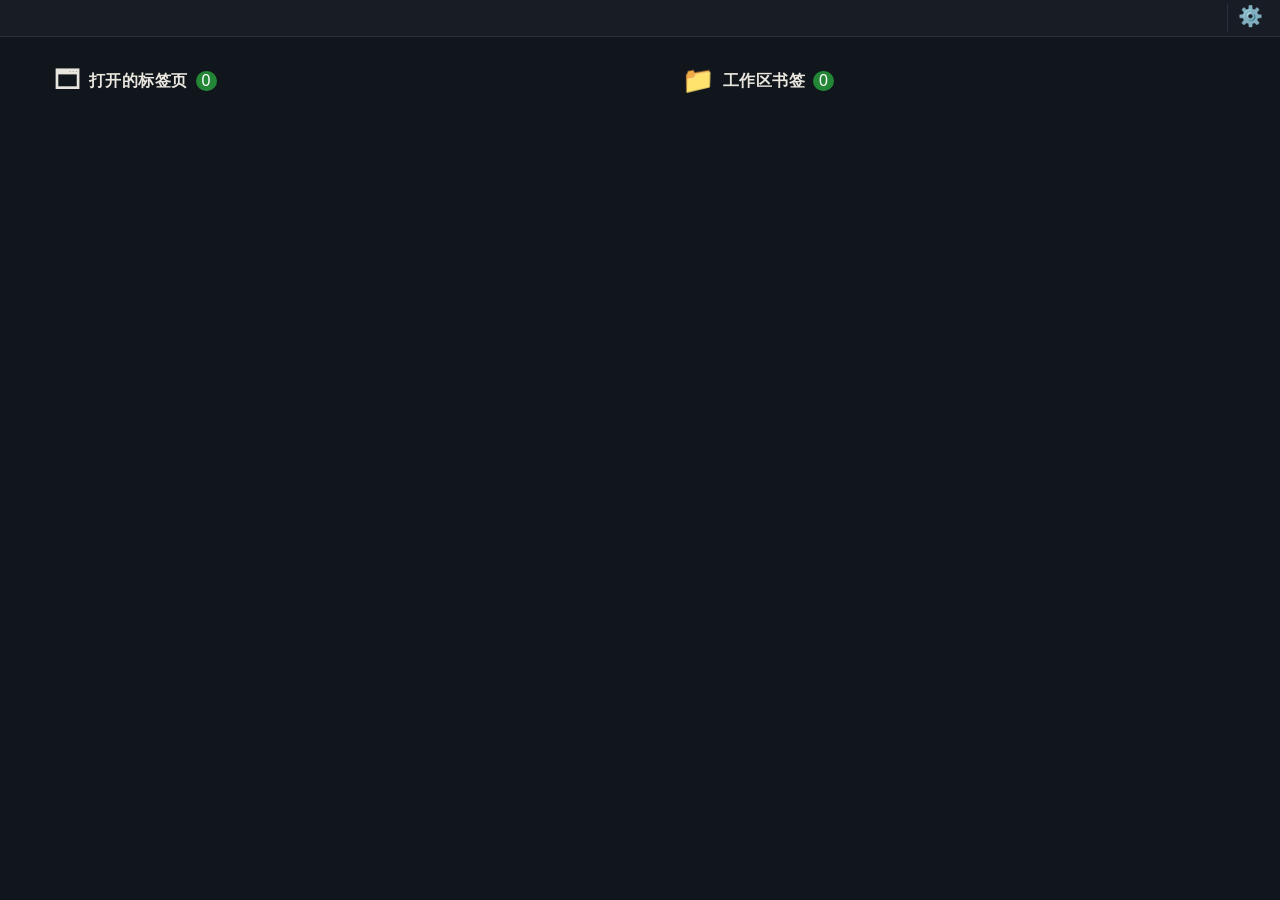
==== src/newtab/newtab.html @ a364e5c8 "first commit" ====
<!DOCTYPE html>
<html lang="zh-CN">
<head>
  <meta charset="UTF-8">
  <meta name="viewport" content="width=device-width, initial-scale=1.0">
  <title>新标签页</title>
  <link rel="stylesheet" href="newtab.css">
</head>
<body>
  <!-- 书签栏 -->
  <div id="bookmarkBar" class="bookmark-bar">
    <div class="bookmark-bar-content" id="bookmarkBarContent">
      <!-- 动态填充 -->
    </div>
    <div class="bookmark-bar-actions">
      <button id="openSettings" class="bookmark-bar-btn" title="设置">
        <span>⚙️</span>
      </button>
    </div>
  </div>

  <div class="main-container">
    <!-- 内容区域 -->
    <div class="content">
      <!-- 打开的标签页 -->
      <section class="section">
        <div class="section-header">
          <h2>
            <span class="section-icon">🗔</span>
            打开的标签页
            <span class="badge" id="windowsBadge">0</span>
          </h2>
        </div>
        <div id="windowsContainer" class="windows-container">
          <!-- 动态填充 -->
        </div>
      </section>

      <!-- 工作区书签 -->
      <section class="section">
        <div class="section-header">
          <h2>
            <span class="section-icon">📁</span>
            工作区书签
            <span class="badge" id="bookmarksBadge">0</span>
          </h2>
        </div>
        <div id="bookmarksContainer" class="bookmarks-container">
          <!-- 动态填充 -->
        </div>
      </section>
    </div>
  </div>

  <script src="newtab.js"></script>
</body>
</html>
---- src/newtab/newtab.css ----
:root {
  --bg:       #11151c;
  --surface:  #171c25;
  --surface2: #1d2330;
  --border:   #2a313c;
  --ink:      #e9e6df;
  --muted:    #868c97;
  --amber:    #e8a33d;
  --teal:     #4fb0a8;
  --red:      #e05c5c;
  --mono: "JetBrains Mono","IBM Plex Mono","SFMono-Regular",Menlo,Consolas,monospace;
  --sans: "Inter",-apple-system,"Segoe UI","PingFang SC","Microsoft YaHei",sans-serif;
  --panel-width: 320px;
}

* {
  margin: 0;
  padding: 0;
  box-sizing: border-box;
}

body {
  font-family: var(--sans);
  font-size: 14px;
  line-height: 1.5;
  color: var(--ink);
  background: var(--bg);
  min-height: 100vh;
}

/* 书签栏 */
.bookmark-bar {
  background: var(--surface);
  border-bottom: 1px solid var(--border);
  padding: 4px 16px;
  min-height: 36px;
  display: flex;
  align-items: center;
  justify-content: space-between;
}

.bookmark-bar.hidden {
  display: none;
}

.bookmark-bar-content {
  display: flex;
  flex-wrap: wrap;
  gap: 4px;
  align-items: center;
}

.bookmark-folder > .bookmark-item {
  align-items: baseline;
}

.bookmark-item {
  display: flex;
  align-items: center;
  gap: 6px;
  padding: 4px 10px;
  border-radius: 4px;
  cursor: pointer;
  font-size: 14px;
  color: var(--muted);
  text-decoration: none;
  max-width: 150px;
  word-break: break-word;
  line-height: 1.5;
}

.bookmark-item:hover {
  background: var(--surface2);
  color: var(--ink);
}

.bookmark-item .favicon {
  width: 16px;
  height: 16px;
  flex-shrink: 0;
}

.bookmark-item .title {
  white-space: nowrap;
  overflow: hidden;
  text-overflow: ellipsis;
  line-height: 1.5;
}

.bookmark-folder {
  position: relative;
  display: flex;
  align-items: center;
}

.bookmark-folder > .bookmark-item::before {
  content: '▶';
  font-size: 8px;
  margin-right: 4px;
  opacity: 0.6;
}

.bookmark-folder:hover > .bookmark-item::before {
  content: '▶';
}

.bookmark-folder .dropdown {
  display: none;
  position: absolute;
  top: 100%;
  left: 0;
  background: var(--surface);
  border: 1px solid var(--border);
  border-radius: 4px;
  box-shadow: 0 4px 12px rgba(0, 0, 0, 0.5);
  min-width: 200px;
  max-width: 300px;
  z-index: 1000;
  padding: 4px 0;
}

/* 嵌套下拉菜单 - 统一向右弹出 */
.dropdown > .bookmark-folder > .dropdown {
  top: 0;
  left: 100%;
  margin-left: 2px;
}

.bookmark-folder:hover > .dropdown {
  display: block;
}

/* dropdown 中的 bookmark-folder 占满宽度 */
.dropdown .bookmark-folder {
  width: 100%;
}

/* dropdown 中的 bookmark-item 占满宽度 */
.dropdown .bookmark-item {
  width: 100%;
  max-width: none;
}

.bookmark-folder .dropdown .bookmark-item {
  padding: 8px 12px;
  border-radius: 0;
}

.bookmark-bar-actions {
  display: flex;
  align-items: center;
  gap: 4px;
  flex-shrink: 0;
  margin-left: 8px;
  padding-left: 8px;
  border-left: 1px solid var(--border);
}

.bookmark-bar-btn {
  display: flex;
  align-items: center;
  justify-content: center;
  border: none;
  border-radius: 4px;
  background: transparent;
  cursor: pointer;
  font-size: 20px;
  color: var(--muted);
  transition: all 0.15s;
}

.bookmark-bar-btn > span {
  width: 28px;
  height: 28px;
}

.bookmark-bar-btn:hover {
  background: var(--surface2);
  color: var(--ink);
}

/* 主容器 */
.main-container {
  margin: 0 auto;
  padding: 24px;
}

/* 内容区域 */
.content {
  display: grid;
  grid-template-columns: 1fr 1fr;
  gap: 24px;
}

@media (max-width: 1200px) {
  .content {
    grid-template-columns: 1fr;
  }
}

.section {
  overflow: hidden;
}

.section-header {
  display: flex;
  align-items: center;
  gap: 12px;
  padding: 0 30px;
  background: var(--bg);
}

.section-header h2 {
  display: flex;
  align-items: center;
  gap: 8px;
  font-size: 16px;
  font-weight: 600;
  color: var(--ink);
  text-transform: uppercase;
  letter-spacing: 0.5px;
}

.section-icon {
  font-size: 26px;
}

.badge {
  display: inline-flex;
  align-items: center;
  justify-content: center;
  min-width: 20px;
  height: 20px;
  padding: 0 6px;
  background: #238636;
  border-radius: 10px;
  font-weight: 500;
  color: #fff;
}

/* 窗口卡片 */
.windows-container,
.bookmarks-container {
  display: flex;
  flex-direction: column;
  gap: 16px;
  padding: 16px;
}

.window-card,
.bookmark-folder-card {
  background: var(--bg);
  border-radius: 8px;
  border: 1px solid var(--border);
  overflow: hidden;
}

.bookmark-folder-card {
  cursor: pointer;
  transition: border-color 0.15s;
}

.bookmark-folder-card:hover {
  border-color: var(--amber);
}

.window-header,
.folder-header {
  display: flex;
  justify-content: space-between;
  align-items: center;
  padding: 12px 16px;
  background: var(--surface);
  border-bottom: 1px var(--border);
  border-bottom-style: dotted;
  gap: 12px;
}

.window-title,
.folder-title {
  display: flex;
  align-items: center;
  gap: 8px;
  font-size: 20px;
  font-weight: 500;
  color: var(--ink);
  min-width: 0;
  flex: 1;
}

.window-title span,
.folder-title span {
  overflow: hidden;
  text-overflow: ellipsis;
  white-space: nowrap;
  margin: 2px;
}

.window-badge {
  font-size: 14px;
  padding: 4px 8px;
  background: #238636;
  color: #fff;
  border-radius: 4px;
  font-weight: 500;
}

.tab-count {
  font-size: 16px;
  color: var(--muted);
  flex-shrink: 0;
}

.tab-list,
.bookmark-list {
  display: flex;
  flex-direction: column;
}

.tab-item,
.bookmark-item-card {
  display: flex;
  align-items: center;
  gap: 12px;
  padding: 10px 16px;
  cursor: pointer;
  transition: color 0.1s;
  border-bottom: 1px var(--border);
  border-bottom-style: dashed;
  min-width: 0;
}

.tab-item:last-child,
.bookmark-item-card:last-child {
  border-bottom: none;
}

.tab-item:hover,
.bookmark-item-card:hover {
  color: var(--amber);
}

.tab-item.active {
  background: rgba(36 48 118 / 0.6);
}

.tab-item.active .tab-title {
  color: var(--amber);
}

.tab-favicon,
.bookmark-favicon {
  width: 16px;
  height: 16px;
  flex-shrink: 0;
  border-radius: 2px;
}

.tab-title,
.bookmark-title {
  flex: 1;
  color: var(--ink);
  font-size: 16px;
  overflow: hidden;
  text-overflow: ellipsis;
  white-space: nowrap;
  min-width: 0;
}

.tab-item:hover .tab-title,
.bookmark-item-card:hover .bookmark-title {
  color: var(--amber);
}

/* 标题自动换行模式 */
body.wrap-titles .tab-title,
body.wrap-titles .bookmark-title {
  white-space: normal;
  word-break: break-word;
  line-height: 1.4;
}

.tab-domain,
.bookmark-domain {
  font-size: 16px;
  color: var(--muted);
  flex-shrink: 0;
  overflow: hidden;
  text-overflow: ellipsis;
  white-space: nowrap;
  font-family: var(--mono);
}

.tab-item:hover .tab-domain,
.bookmark-item-card:hover .bookmark-domain {
  color: var(--ink);
}

/* 书签文件夹卡片 */
.folder-header {
  margin-bottom: 0;
  position: relative;
}

.open-all-hint {
  color: var(--amber);
  font-weight: 500;
  padding: 2px 8px;
  background: rgba(232, 163, 61, 0.15);
  border-radius: 4px;
  opacity: 0;
  transform: translateX(-8px);
  transition: all 0.2s ease;
  pointer-events: none;
}

.folder-header:hover .open-all-hint {
  opacity: 1;
  transform: translateX(0);
}

/* 空状态 */
.empty-state {
  text-align: center;
  padding: 40px 20px;
  color: var(--muted);
}

.empty-state-icon {
  font-size: 48px;
  margin-bottom: 12px;
  opacity: 0.5;
}

.empty-state-text {
  font-size: 24px;
}

/* 滚动条 */
::-webkit-scrollbar {
  width: 8px;
  height: 8px;
}

::-webkit-scrollbar-track {
  background: var(--bg);
}

::-webkit-scrollbar-thumb {
  background: var(--border);
  border-radius: 4px;
}

::-webkit-scrollbar-thumb:hover {
  background: var(--surface2);
}
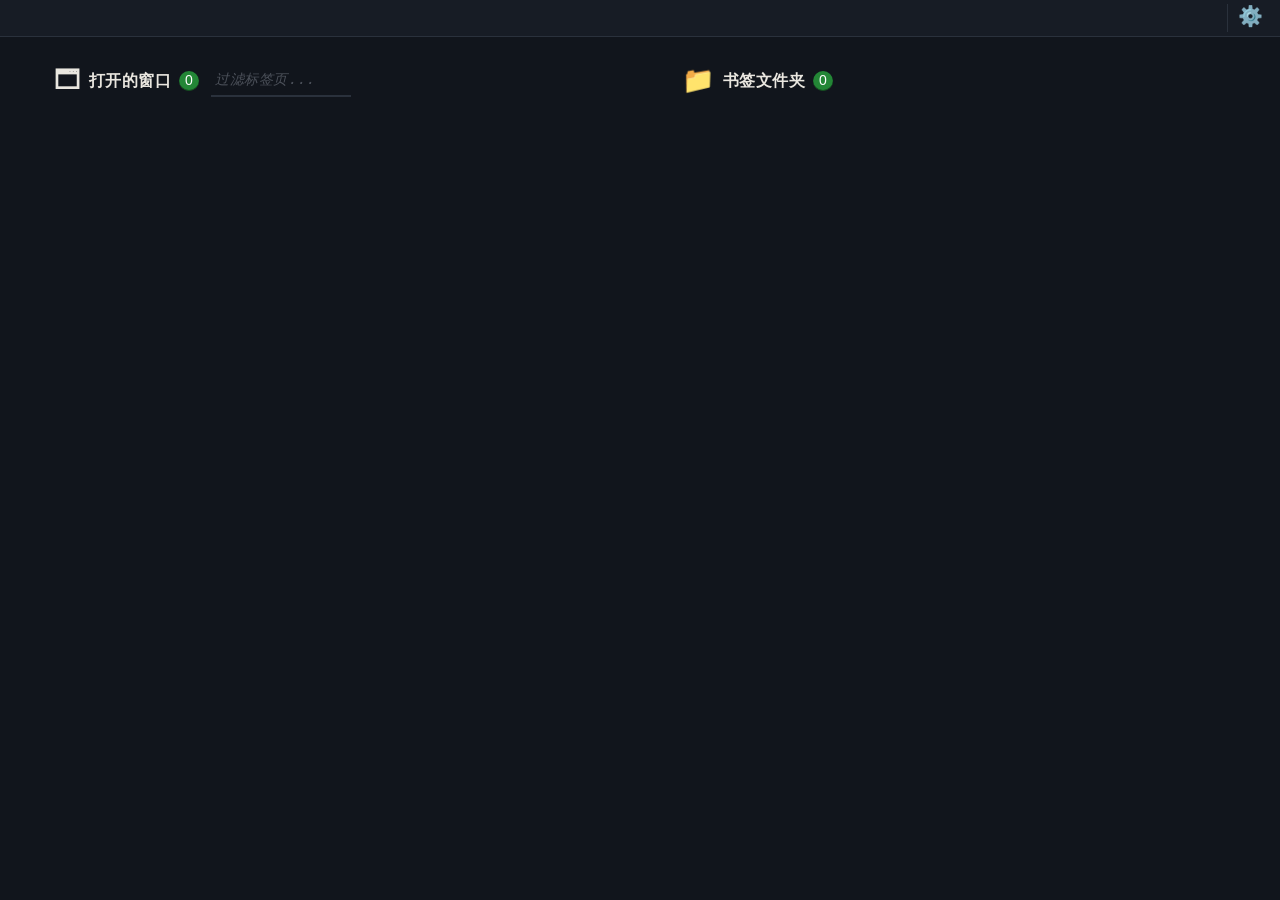
==== commit 7c01b65c: "新增过滤输入框" ====
--- a/src/newtab/newtab.html
+++ b/src/newtab/newtab.html
@@ -27,9 +27,10 @@
         <div class="section-header">
           <h2>
             <span class="section-icon">🗔</span>
-            打开的标签页
+            打开的窗口
             <span class="badge" id="windowsBadge">0</span>
           </h2>
+          <input type="text" id="filterInput" class="filter-input" placeholder="过滤标签页...">
         </div>
         <div id="windowsContainer" class="windows-container">
           <!-- 动态填充 -->
@@ -41,7 +42,7 @@
         <div class="section-header">
           <h2>
             <span class="section-icon">📁</span>
-            工作区书签
+            书签文件夹
             <span class="badge" id="bookmarksBadge">0</span>
           </h2>
         </div>
--- a/src/newtab/newtab.css
+++ b/src/newtab/newtab.css
@@ -28,6 +28,11 @@
   min-height: 100vh;
 }
 
+.active-a{
+  position: relative;
+  top: 1px;
+}
+
 /* 书签栏 */
 .bookmark-bar {
   background: var(--surface);
@@ -74,6 +79,11 @@
   color: var(--ink);
 }
 
+a.bookmark-item:active {
+    position: relative;
+    top: 1px;
+}
+
 .bookmark-item .favicon {
   width: 16px;
   height: 16px;
@@ -96,7 +106,9 @@
 .bookmark-folder > .bookmark-item::before {
   content: '▶';
   font-size: 8px;
-  margin-right: 4px;
+  position: relative;
+  left: 2px;
+  bottom: 2px;
   opacity: 0.6;
 }
 
@@ -210,6 +222,49 @@
   background: var(--bg);
 }
 
+.filter-input {
+  background: transparent;
+  border: none;
+  border-radius: 0;
+  padding: 6px 4px 10px;
+  font-size: 14px;
+  color: var(--muted);
+  width: 140px;
+  transition: all 0.3s ease;
+  font-family: var(--mono);
+  letter-spacing: 0.5px;
+  background-image: linear-gradient(to right, var(--border), var(--border));
+  background-size: 100% 2px;
+  background-position: left bottom;
+  background-repeat: no-repeat;
+}
+
+.filter-input::placeholder {
+  color: var(--muted);
+  opacity: 0.5;
+  font-style: italic;
+}
+
+.filter-input:not(:placeholder-shown) {
+  color: var(--amber);
+  background-image: linear-gradient(to right, #00f5d4, #00f5d4);
+  box-shadow: 0px 5px 2px -2px rgba(0, 245, 212, 0.3);
+  text-shadow: 0 0 2px rgba(232, 163, 61, 0.8), 0 0 6px rgba(232, 163, 61, 0.5), 0 0 10px rgba(232, 163, 61, 0.3);
+}
+
+.filter-input:focus {
+  outline: none;
+  width: 220px;
+  color: var(--amber);
+  background-image: linear-gradient(to right, #00f5d4, #00f5d4);
+  box-shadow: 0px 5px 2px -2px rgba(0, 245, 212, 0.3);
+}
+
+.filter-input:not(:placeholder-shown):focus {
+  width: 220px;
+}
+
+
 .section-header h2 {
   display: flex;
   align-items: center;
@@ -227,15 +282,17 @@
 
 .badge {
   display: inline-flex;
-  align-items: center;
+  align-items: flex-end;
   justify-content: center;
   min-width: 20px;
   height: 20px;
   padding: 0 6px;
   background: #238636;
   border-radius: 10px;
+  font-size: 14px;
   font-weight: 500;
   color: #fff;
+  box-shadow: inset 0 -.07em #0000006b;
 }
 
 /* 窗口卡片 */
@@ -274,6 +331,7 @@
   border-bottom: 1px var(--border);
   border-bottom-style: dotted;
   gap: 12px;
+  height: 50px;
 }
 
 .window-title,
@@ -286,6 +344,36 @@
   color: var(--ink);
   min-width: 0;
   flex: 1;
+}
+
+/* 窗口控制按钮 */
+.window-controls {
+  display: flex;
+  align-items: center;
+  gap: 6px;
+  margin-right: 4px;
+}
+
+.window-control-btn {
+  width: 12px;
+  height: 12px;
+  border-radius: 50%;
+  flex-shrink: 0;
+}
+
+.window-control-btn.close {
+  background: #ff5f57;
+  border: 1px solid rgba(0, 0, 0, 0.1);
+}
+
+.window-control-btn.minimize {
+  background: #febc2e;
+  border: 1px solid rgba(0, 0, 0, 0.1);
+}
+
+.window-control-btn.maximize {
+  background: #28c840;
+  border: 1px solid rgba(0, 0, 0, 0.1);
 }
 
 .window-title span,
@@ -298,11 +386,12 @@
 
 .window-badge {
   font-size: 14px;
-  padding: 4px 8px;
+  padding: 3px 6px 5px 6px;
   background: #238636;
   color: #fff;
   border-radius: 4px;
   font-weight: 500;
+  box-shadow: inset 0 -.06em #0000006b;
 }
 
 .tab-count {
@@ -346,6 +435,12 @@
 
 .tab-item.active .tab-title {
   color: var(--amber);
+}
+
+.bookmark-item-card:active * ,
+.tab-item:active * {
+  position: relative;
+  top: 1px;
 }
 
 .tab-favicon,
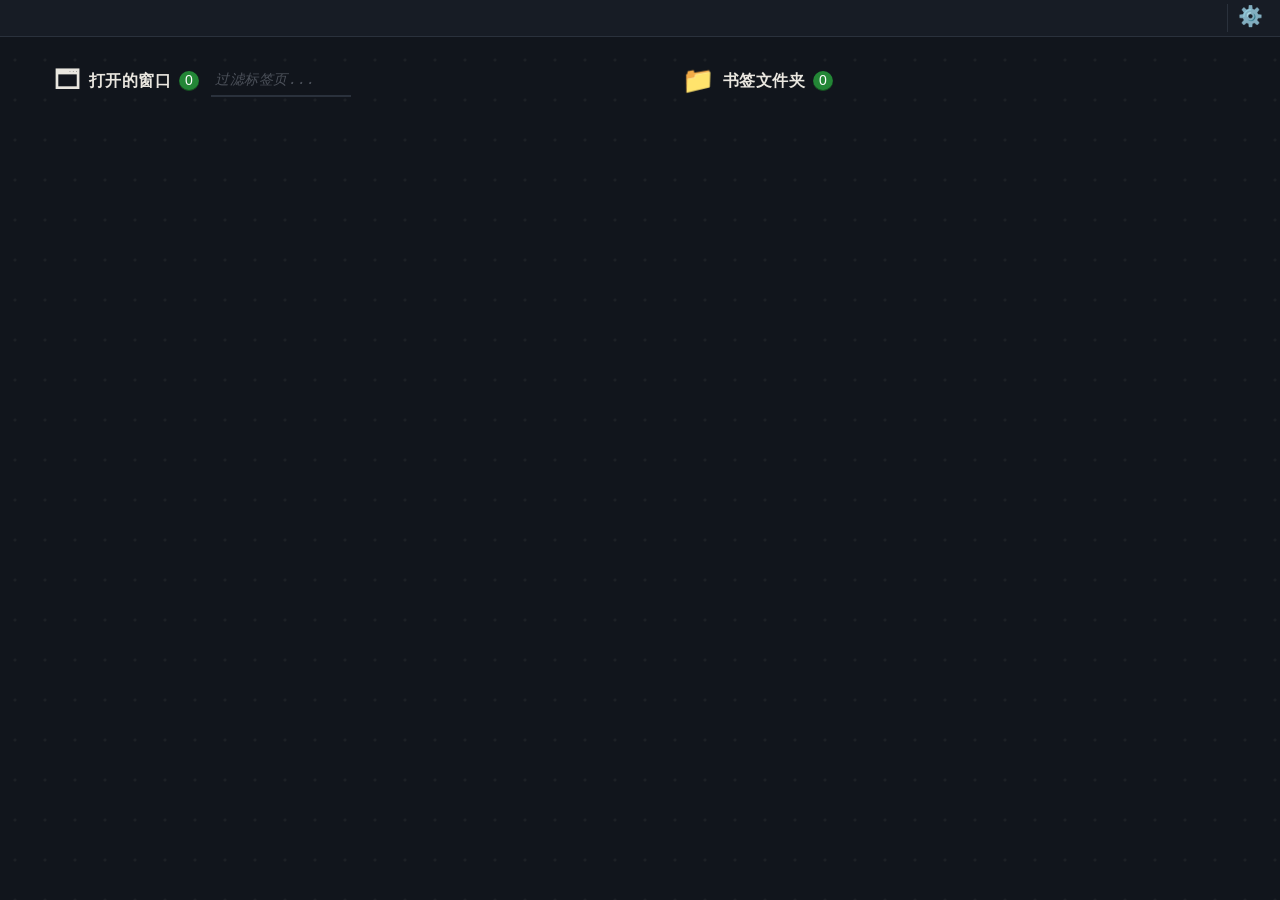
==== commit 78df023e: "新增闭幕动画效果及设置选项" ====
--- a/src/newtab/newtab.html
+++ b/src/newtab/newtab.html
@@ -52,7 +52,7 @@
       </section>
     </div>
   </div>
-
+    
   <script src="newtab.js"></script>
 </body>
 </html>
--- a/src/newtab/newtab.css
+++ b/src/newtab/newtab.css
@@ -1,7 +1,7 @@
 :root {
   --bg:       #11151c;
   --surface:  #171c25;
-  --surface2: #1d2330;
+  --surface2: #1c2331;
   --border:   #2a313c;
   --ink:      #e9e6df;
   --muted:    #868c97;
@@ -26,6 +26,7 @@
   color: var(--ink);
   background: var(--bg);
   min-height: 100vh;
+  background: radial-gradient(circle, rgb(131 128 122 / 10%) 1px, transparent 2px) 0px 0px / 30px 40px, var(--bg);
 }
 
 .active-a{
@@ -67,7 +68,7 @@
   border-radius: 4px;
   cursor: pointer;
   font-size: 14px;
-  color: var(--muted);
+  color: var(--ink);
   text-decoration: none;
   max-width: 150px;
   word-break: break-word;
@@ -76,7 +77,9 @@
 
 .bookmark-item:hover {
   background: var(--surface2);
-  color: var(--ink);
+}
+.bookmark-item>.title:hover{
+  color: var(--amber);
 }
 
 a.bookmark-item:active {
@@ -219,7 +222,7 @@
   align-items: center;
   gap: 12px;
   padding: 0 30px;
-  background: var(--bg);
+  background: transparent;
 }
 
 .filter-input {
@@ -425,8 +428,18 @@
 }
 
 .tab-item:hover,
-.bookmark-item-card:hover {
-  color: var(--amber);
+.bookmark-item-card:hover,
+.folder-header:hover ~ .bookmark-list .bookmark-item-card {
+  color: var(--amber);
+  background: radial-gradient(circle, rgb(226 154 57 / 30%) 0.5px, transparent 1px) 1px 1px / 2px 2px, rgb(0 0 0 / 0%);
+}
+
+.folder-header:hover ~ .bookmark-list .bookmark-item-card .bookmark-title{
+  color: var(--amber);
+}
+
+.folder-header:hover ~ .bookmark-list .bookmark-item-card .bookmark-domain{
+  color: var(--ink);
 }
 
 .tab-item.active {
@@ -549,3 +562,11 @@
 ::-webkit-scrollbar-thumb:hover {
   background: var(--surface2);
 }
+
+/* 闭幕动画 */
+
+@property --mask-r {
+  syntax: '<length>';
+  inherits: false;
+  initial-value: 0px;
+}
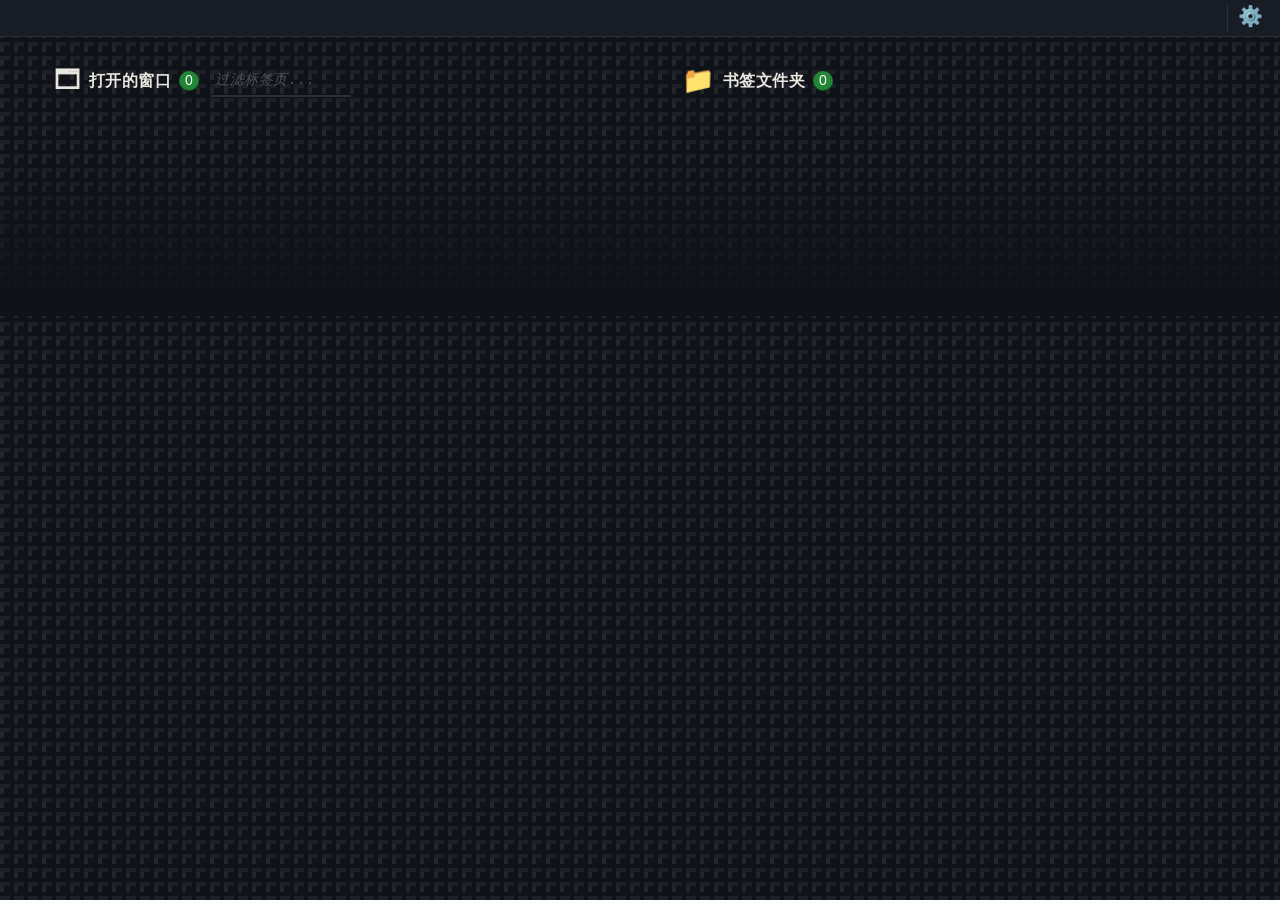
==== commit faf2837d: "添加页脚" ====
--- a/src/newtab/newtab.html
+++ b/src/newtab/newtab.html
@@ -52,7 +52,8 @@
       </section>
     </div>
   </div>
-    
-  <script src="newtab.js"></script>
+  
+  <footer class="site-footer" aria-hidden="true"></footer>
+  <script type="module" src="newtab.js"></script>
 </body>
 </html>
--- a/src/newtab/newtab.css
+++ b/src/newtab/newtab.css
@@ -1,5 +1,6 @@
 :root {
   --bg:       #11151c;
+  --bg1:      #0f1319;
   --surface:  #171c25;
   --surface2: #1c2331;
   --border:   #2a313c;
@@ -26,7 +27,10 @@
   color: var(--ink);
   background: var(--bg);
   min-height: 100vh;
-  background: radial-gradient(circle, rgb(131 128 122 / 10%) 1px, transparent 2px) 0px 0px / 30px 40px, var(--bg);
+  /* background: radial-gradient(circle, rgb(131 128 122 / 10%) 1px, transparent 2px) 0px 0px / 30px 40px, var(--bg); */
+  background: linear-gradient(0deg,  var(--bg1) 25%, transparent 26%), linear-gradient(270deg, var(--bg1) 25%, transparent 26%), linear-gradient(180deg, #1d2026 25%, transparent 26%), linear-gradient(90deg, #232526 25%, transparent 26%);
+  background-size: 1em 1em;
+  background-color: var(--bg1);
 }
 
 .active-a{
@@ -570,3 +574,26 @@
   inherits: false;
   initial-value: 0px;
 }
+
+/* 闭幕 loading 图标 */
+#stage {
+  background: #090909;
+  background-image: url(loading.svg);
+  background-repeat: no-repeat;
+  background-size: 9%;
+  background-position: bottom 50px right 100px;
+}
+
+/* 页脚 */
+.site-footer {
+    position: relative;
+    height: 160px;
+    overflow: hidden;
+}
+.site-footer::before {
+    content: "";
+    position: absolute;
+    inset: 0;
+    background: linear-gradient(to bottom, transparent 0%, var(--bg1) 90%);
+    pointer-events: none;
+}
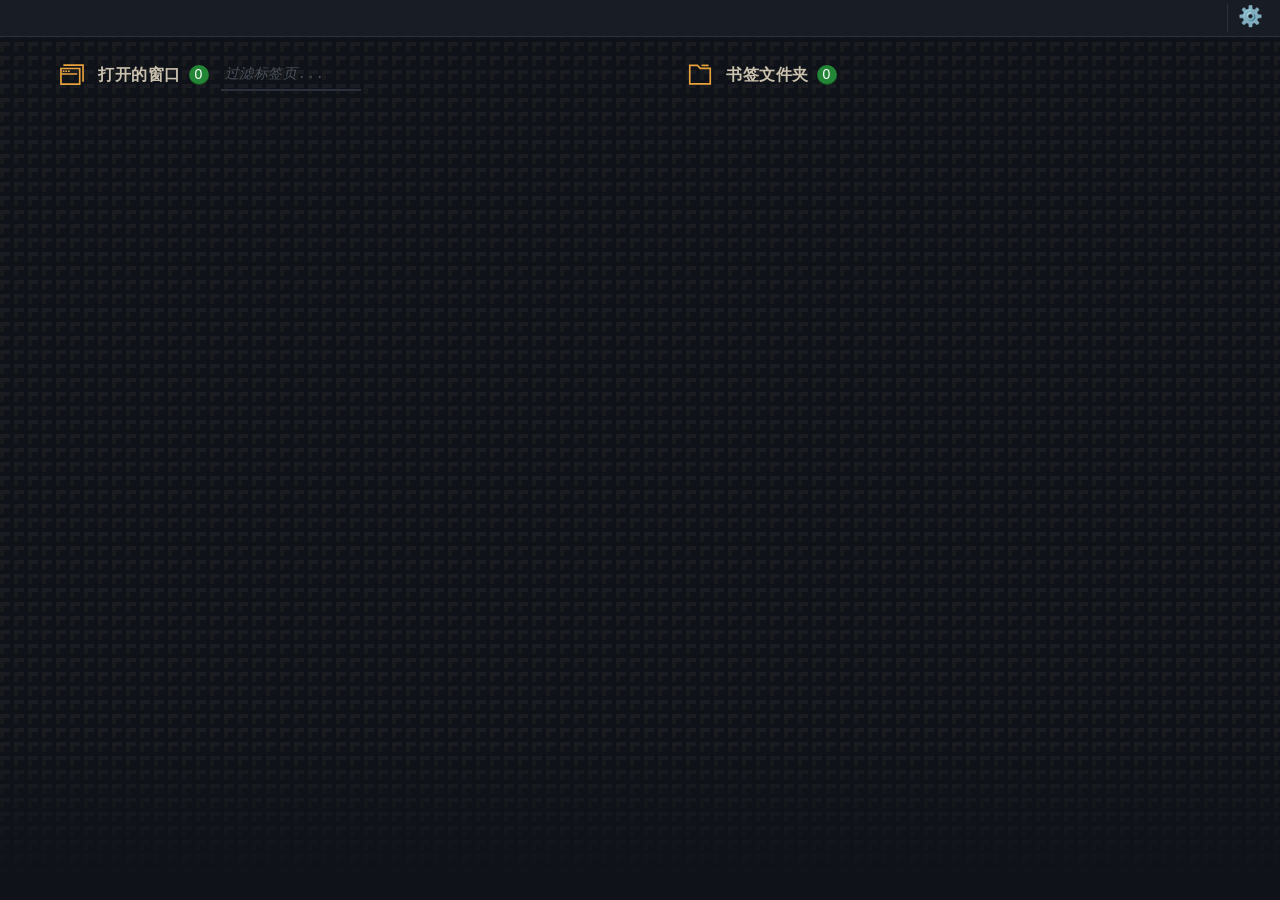
==== commit 96651d1c: "fix: 更新图标为 SVG 格式并调整样式" ====
--- a/src/newtab/newtab.html
+++ b/src/newtab/newtab.html
@@ -26,7 +26,9 @@
       <section class="section">
         <div class="section-header">
           <h2>
-            <span class="section-icon">🗔</span>
+            <span class="section-icon">
+              <svg viewBox="-1.6 -5.2 35.2 43.2" fill="currentColor" x="0px" y="0px"><path d="M1.747,28.438H26.253V7.562H1.747ZM24.253,9.562V26.438H3.747V16.248H22.253v-2H3.747V9.562Z"/><rect x="4.857" y="10.905" width="2.109" height="2"/><rect x="8.021" y="10.905" width="2.11" height="2"/><rect x="11.186" y="10.905" width="2.109" height="2"/><polygon points="5.617 3.563 5.617 5.563 28.253 5.563 28.253 24.483 30.253 24.483 30.253 3.563 5.617 3.563"/></svg>
+            </span>
             打开的窗口
             <span class="badge" id="windowsBadge">0</span>
           </h2>
@@ -41,7 +43,9 @@
       <section class="section">
         <div class="section-header">
           <h2>
-            <span class="section-icon">📁</span>
+            <span class="section-icon">
+              <svg viewBox="-1.6 -5.2 35.2 43.2" fill="currentColor" x="0px" y="0px"><path d="M16.789,7.451,13.3,3.9H2.688v24.21H29.313V7.451ZM27.313,26.105H4.688V5.9H12.46l3.489,3.556H27.313Z"/><rect x="17.846" y="3.895" width="8.493" height="2"/></svg>
+            </span>
             书签文件夹
             <span class="badge" id="bookmarksBadge">0</span>
           </h2>
--- a/src/newtab/newtab.css
+++ b/src/newtab/newtab.css
@@ -4,11 +4,13 @@
   --surface:  #171c25;
   --surface2: #1c2331;
   --border:   #2a313c;
-  --ink:      #e9e6df;
+  --ink:      #cac1ae;
   --muted:    #868c97;
   --amber:    #e8a33d;
   --teal:     #4fb0a8;
   --red:      #e05c5c;
+  --yellow:   #ffc745;
+  --favicon:  #e8e8e8;
   --mono: "JetBrains Mono","IBM Plex Mono","SFMono-Regular",Menlo,Consolas,monospace;
   --sans: "Inter",-apple-system,"Segoe UI","PingFang SC","Microsoft YaHei",sans-serif;
   --panel-width: 320px;
@@ -27,8 +29,10 @@
   color: var(--ink);
   background: var(--bg);
   min-height: 100vh;
+  display: flex;
+  flex-direction: column;
   /* background: radial-gradient(circle, rgb(131 128 122 / 10%) 1px, transparent 2px) 0px 0px / 30px 40px, var(--bg); */
-  background: linear-gradient(0deg,  var(--bg1) 25%, transparent 26%), linear-gradient(270deg, var(--bg1) 25%, transparent 26%), linear-gradient(180deg, #1d2026 25%, transparent 26%), linear-gradient(90deg, #232526 25%, transparent 26%);
+  background: linear-gradient(0deg, var(--bg1) 25%, transparent 26%), linear-gradient(270deg, var(--bg1) 25%, transparent 26%), linear-gradient(180deg, #1a1c21 25%, transparent 26%), linear-gradient(90deg, #181a1b 25%, transparent 26%);
   background-size: 1em 1em;
   background-color: var(--bg1);
 }
@@ -82,11 +86,23 @@
 .bookmark-item:hover {
   background: var(--surface2);
 }
-.bookmark-item>.title:hover{
-  color: var(--amber);
-}
-
-a.bookmark-item:active {
+.bookmark-item:hover > .title{
+  color: var(--amber);
+}
+
+@keyframes shake {
+  0%, 100% { transform: translate(0, 0); }
+  20% { transform: translate(-2px, 1px); }
+  40% { transform: translate(2px, -1px); }
+  60% { transform: translate(-1px, 2px); }
+  80% { transform: translate(1px, -2px); }
+}
+
+.shake {
+  animation: shake 0.3s ease-in-out;
+}
+
+a.bookmark-item:active, .bookmark-folder:active {
     position: relative;
     top: 1px;
 }
@@ -134,15 +150,24 @@
   box-shadow: 0 4px 12px rgba(0, 0, 0, 0.5);
   min-width: 200px;
   max-width: 300px;
+  max-height: calc(100vh - 160px);
+  overflow-y: auto;
   z-index: 1000;
   padding: 4px 0;
 }
 
-/* 嵌套下拉菜单 - 统一向右弹出 */
+/* 嵌套下拉菜单 - 使用 fixed 定位避免被父级 overflow 裁切，位置由 JS 计算 */
 .dropdown > .bookmark-folder > .dropdown {
+  position: fixed;
   top: 0;
-  left: 100%;
-  margin-left: 2px;
+  left: 0;
+  margin: 0;
+}
+
+/* 顶层下拉菜单右边缘翻转 */
+.bookmark-folder.dropdown-left > .dropdown {
+  left: auto;
+  right: 0;
 }
 
 .bookmark-folder:hover > .dropdown {
@@ -201,7 +226,9 @@
 /* 主容器 */
 .main-container {
   margin: 0 auto;
-  padding: 24px;
+  padding: 20px 24px;
+  flex: 1;
+  width: 100%;
 }
 
 /* 内容区域 */
@@ -211,7 +238,7 @@
   gap: 24px;
 }
 
-@media (max-width: 1200px) {
+@media (max-width: 1000px) {
   .content {
     grid-template-columns: 1fr;
   }
@@ -227,6 +254,7 @@
   gap: 12px;
   padding: 0 30px;
   background: transparent;
+  min-height: 36px;
 }
 
 .filter-input {
@@ -284,7 +312,17 @@
 }
 
 .section-icon {
-  font-size: 26px;
+    display: inline-flex;
+    align-items: center;
+    justify-content: center;
+    width: 36px;
+    height: 36px;
+    flex-shrink: 0;
+    color: var(--amber);
+}
+.section-icon svg {
+    width: 100%;
+    height: 100%;
 }
 
 .badge {
@@ -347,8 +385,9 @@
   align-items: center;
   gap: 8px;
   font-size: 20px;
-  font-weight: 500;
-  color: var(--ink);
+  font-weight: 800;
+  font-style: oblique;
+  color: var(--yellow);
   min-width: 0;
   flex: 1;
 }
@@ -385,7 +424,6 @@
 
 .window-title span,
 .folder-title span {
-  overflow: hidden;
   text-overflow: ellipsis;
   white-space: nowrap;
   margin: 2px;
@@ -462,10 +500,12 @@
 
 .tab-favicon,
 .bookmark-favicon {
-  width: 16px;
-  height: 16px;
+  width: 24px;
+  height: 24px;
   flex-shrink: 0;
-  border-radius: 2px;
+  border-radius: 50%;
+  background-color: var(--favicon);
+  padding: 2px;
 }
 
 .tab-title,
@@ -589,6 +629,7 @@
     position: relative;
     height: 160px;
     overflow: hidden;
+    flex-shrink: 0;
 }
 .site-footer::before {
     content: "";
